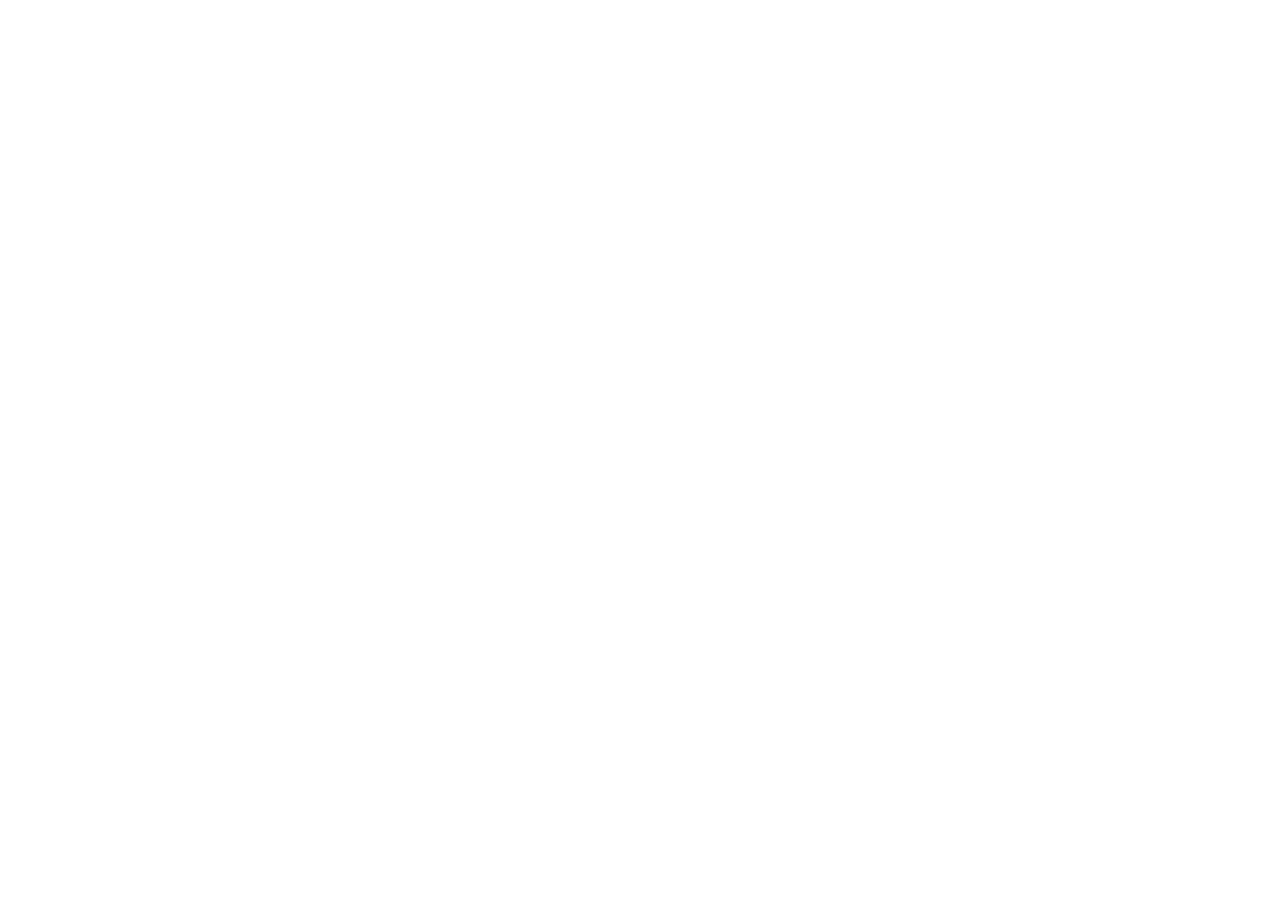
==== index.html @ 2292ed62 "initial file commit" ====
<!DOCTYPE html>
<html lang="en">
<head>
    <meta charset="UTF-8">
    <meta name="viewport" content="width=device-width, initial-scale=1.0">
    <meta http-equiv="X-UA-Compatible" content="ie=edge">
    <title>Document</title>
</head>
<body>
    
</body>
</html>
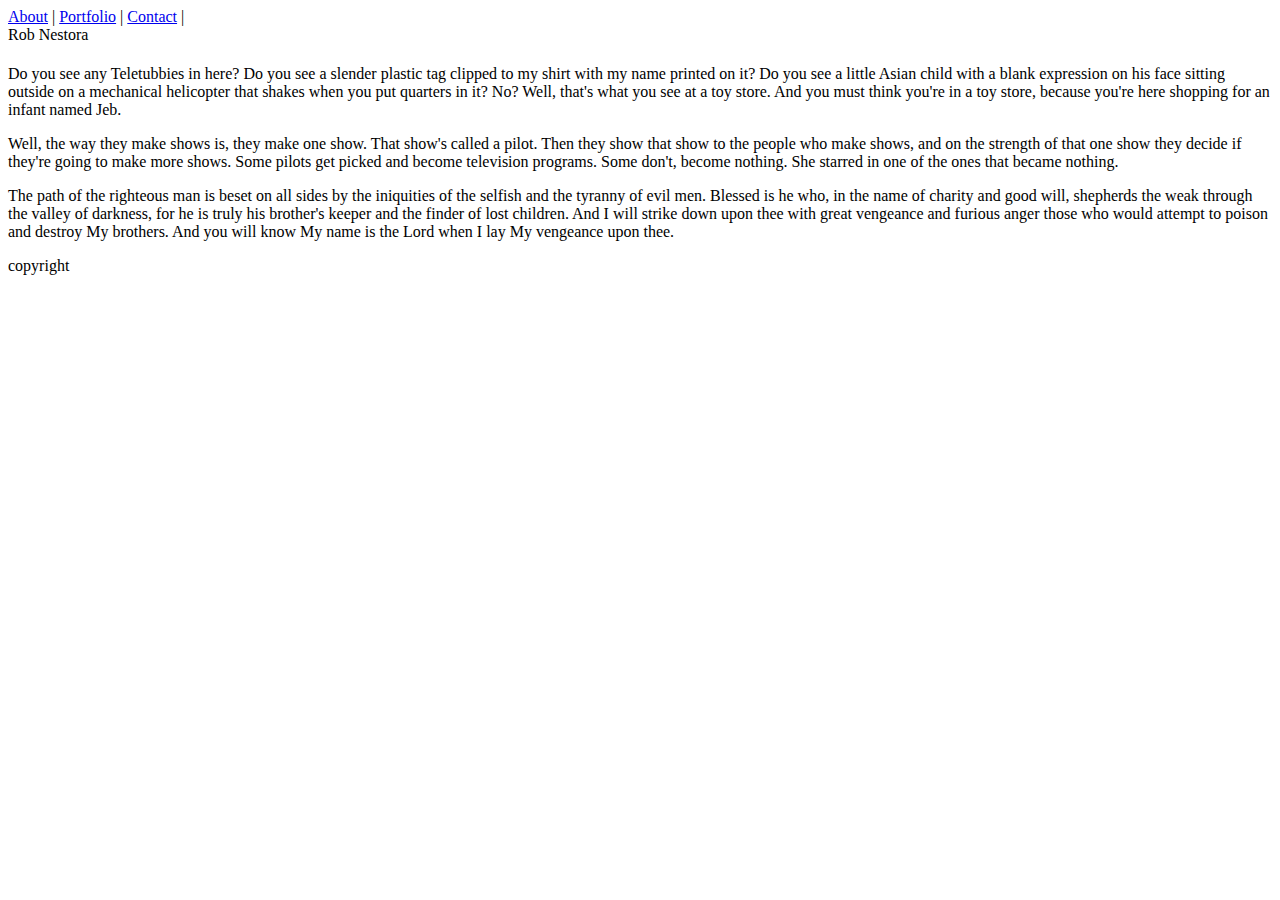
==== commit 6243af5e: "more stuff" ====
--- a/index.html
+++ b/index.html
@@ -7,6 +7,23 @@
     <title>Document</title>
 </head>
 <body>
-    
+    <header></header>
+    <nav><a href="#">About</a> |
+    <a href="/portfolio.html">Portfolio</a> |
+    <a href="/contact.html">Contact</a> |
+</nav>
+<div class="name">Rob Nestora</div>
+<h1>
+</h1>
+<!-- start slipsum code -->
+
+<p>Do you see any Teletubbies in here? Do you see a slender plastic tag clipped to my shirt with my name printed on it? Do you see a little Asian child with a blank expression on his face sitting outside on a mechanical helicopter that shakes when you put quarters in it? No? Well, that's what you see at a toy store. And you must think you're in a toy store, because you're here shopping for an infant named Jeb. </p>
+
+<p>Well, the way they make shows is, they make one show. That show's called a pilot. Then they show that show to the people who make shows, and on the strength of that one show they decide if they're going to make more shows. Some pilots get picked and become television programs. Some don't, become nothing. She starred in one of the ones that became nothing. </p>
+
+<p>The path of the righteous man is beset on all sides by the iniquities of the selfish and the tyranny of evil men. Blessed is he who, in the name of charity and good will, shepherds the weak through the valley of darkness, for he is truly his brother's keeper and the finder of lost children. And I will strike down upon thee with great vengeance and furious anger those who would attempt to poison and destroy My brothers. And you will know My name is the Lord when I lay My vengeance upon thee. </p>
+
+<!-- end slipsum code -->
+    <footer>copyright</footer>
 </body>
 </html>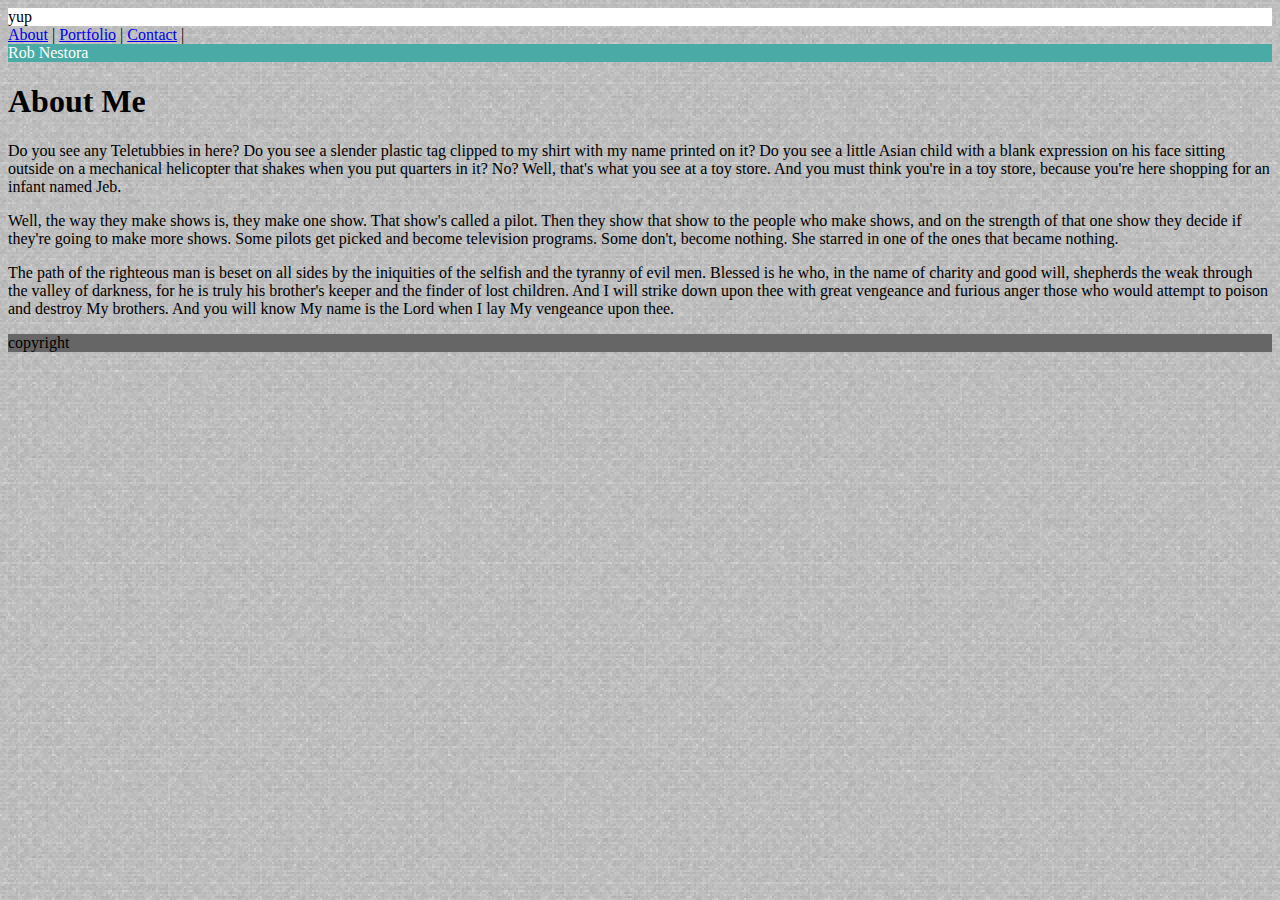
==== commit e9435c65: "idk" ====
--- a/index.html
+++ b/index.html
@@ -2,18 +2,22 @@
 <html lang="en">
 <head>
     <meta charset="UTF-8">
-    <meta name="viewport" content="width=device-width, initial-scale=1.0">
-    <meta http-equiv="X-UA-Compatible" content="ie=edge">
-    <title>Document</title>
+   <link rel="stylesheet" type="text/css" href="/assets/css/style.css">
+
+    
+    
+        <title>Document</title>
+
 </head>
 <body>
-    <header></header>
+    <header>yup</header>
     <nav><a href="#">About</a> |
     <a href="/portfolio.html">Portfolio</a> |
     <a href="/contact.html">Contact</a> |
 </nav>
 <div class="name">Rob Nestora</div>
-<h1>
+<div class="content">
+<h1>About Me
 </h1>
 <!-- start slipsum code -->
 
@@ -24,6 +28,7 @@
 <p>The path of the righteous man is beset on all sides by the iniquities of the selfish and the tyranny of evil men. Blessed is he who, in the name of charity and good will, shepherds the weak through the valley of darkness, for he is truly his brother's keeper and the finder of lost children. And I will strike down upon thee with great vengeance and furious anger those who would attempt to poison and destroy My brothers. And you will know My name is the Lord when I lay My vengeance upon thee. </p>
 
 <!-- end slipsum code -->
+</div>
     <footer>copyright</footer>
 </body>
 </html>--- a/assets/css/style.css
+++ b/assets/css/style.css
@@ -0,0 +1,17 @@
+header {width: 100%;
+background-color: #ffffff;
+border-color: #cccccc;
+}
+
+body {background-image: url(/assets/images/nasty_fabric_@2X.png);
+        background-repeat: repeat;}
+
+footer {background-color: #666666;
+        width: 100%;}
+
+.content-box{background-color:  #ffffff;
+            border-color: #dddddd;
+            color: #777777;}
+
+.name {background-color:#4aaaa5;
+       color: #ffffff;}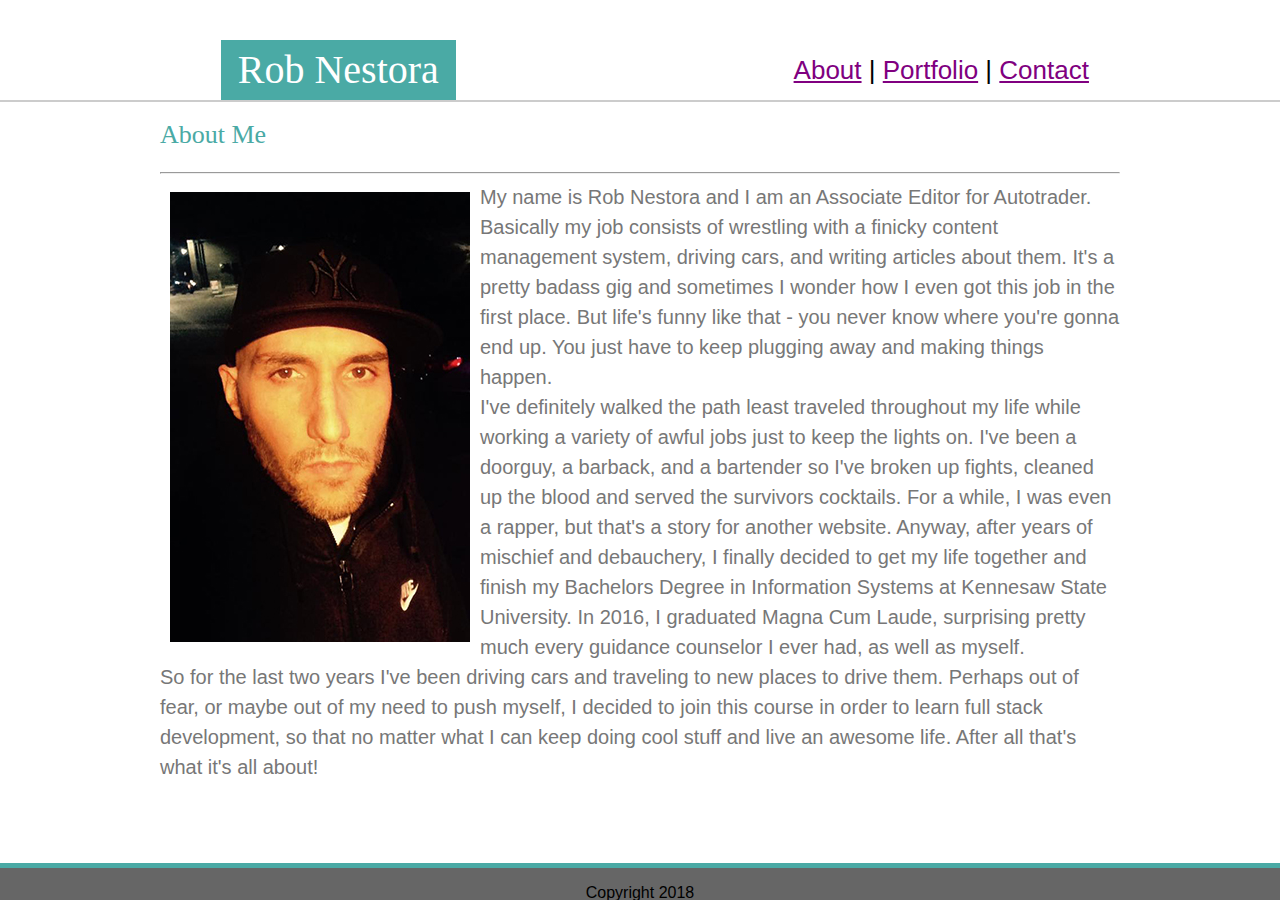
==== commit af29784b: "final version" ====
--- a/index.html
+++ b/index.html
@@ -2,33 +2,37 @@
 <html lang="en">
 <head>
     <meta charset="UTF-8">
-   <link rel="stylesheet" type="text/css" href="/assets/css/style.css">
-
-    
-    
-        <title>Document</title>
-
+    <meta name="viewport" content="width=device-width, initial-scale=1.0">
+    <meta http-equiv="X-UA-Compatible" content="ie=edge">
+    <title>Rob's Portfolio</title>
+    <link rel="stylesheet" type="text/css" href="assets/css/reset.css"/>
+    <link rel="stylesheet" type="text/css" href="assets/css/style.css"/>
 </head>
 <body>
-    <header>yup</header>
+    <header></header>
     <nav><a href="#">About</a> |
-    <a href="/portfolio.html">Portfolio</a> |
-    <a href="/contact.html">Contact</a> |
+    <a href="portfolio.html">Portfolio</a> |
+    <a href="contact.html">Contact</a>
 </nav>
 <div class="name">Rob Nestora</div>
-<div class="content">
+<div class="content-box">
 <h1>About Me
 </h1>
-<!-- start slipsum code -->
+<br>
+<hr>
 
-<p>Do you see any Teletubbies in here? Do you see a slender plastic tag clipped to my shirt with my name printed on it? Do you see a little Asian child with a blank expression on his face sitting outside on a mechanical helicopter that shakes when you put quarters in it? No? Well, that's what you see at a toy store. And you must think you're in a toy store, because you're here shopping for an infant named Jeb. </p>
 
-<p>Well, the way they make shows is, they make one show. That show's called a pilot. Then they show that show to the people who make shows, and on the strength of that one show they decide if they're going to make more shows. Some pilots get picked and become television programs. Some don't, become nothing. She starred in one of the ones that became nothing. </p>
+<p><img id="rob" src="assets/images/rob.jpg">My name is Rob Nestora and I am an Associate Editor for Autotrader.  Basically my job consists of wrestling with a finicky content management system, driving cars, and writing articles about them.  It's a pretty badass gig and sometimes I wonder how I even got this job in the first place.  But life's funny like that - you never know where you're gonna end up.  You just have to keep plugging away and making things happen. </p>
 
-<p>The path of the righteous man is beset on all sides by the iniquities of the selfish and the tyranny of evil men. Blessed is he who, in the name of charity and good will, shepherds the weak through the valley of darkness, for he is truly his brother's keeper and the finder of lost children. And I will strike down upon thee with great vengeance and furious anger those who would attempt to poison and destroy My brothers. And you will know My name is the Lord when I lay My vengeance upon thee. </p>
+<p>I've definitely walked the path least traveled throughout my life while working a variety of awful jobs just to keep the lights on. I've been a doorguy, a barback, and a bartender so I've broken up fights, cleaned up the blood and served the survivors cocktails. For a while, I was even a rapper, but that's a story for another website.  Anyway, after years of mischief and debauchery, I finally decided to get my life together and finish my Bachelors Degree in Information Systems at Kennesaw State University.  In 2016, I graduated Magna Cum Laude, surprising pretty much every guidance counselor I ever had, as well as myself. </p>
 
-<!-- end slipsum code -->
+<p>So for the last two years I've been driving cars and traveling to new places to drive them.  Perhaps out of fear, or maybe out of my need to push myself, I decided to join this course in order to learn full stack development, so that no matter what I can keep doing cool stuff and live an awesome life.  After all that's what it's all about!</p>
+<p>
+
+</p>
+<br>
+<p></p>
 </div>
-    <footer>copyright</footer>
+    <footer>Copyright 2018</footer>
 </body>
 </html>--- a/assets/css/style.css
+++ b/assets/css/style.css
@@ -1,17 +1,197 @@
 header {width: 100%;
+        height: 100px;
 background-color: #ffffff;
 border-color: #cccccc;
+border-bottom-style: solid;
+border-bottom-width: 2px;
+position: relative;
+}
+body {
+
+        
+        background-image: url("http://cdn.backgroundhost.com/backgrounds/subtlepatterns/bgnoise_lg.png");
+         
+        z-index: 100;}
+        
+nav {position: absolute;
+        height: 40px;
+        line-height: 40px;
+        left: 62%;
+        top: 50px;
+        font-size: 26px;
+        font-family: 'Arial', 'Helvetica Neue', Helvetica, sans-serif;}
+        
+.name {background-color:#4aaaa5;
+        color: #ffffff;
+        text-align: center;
+         height: 60px;
+         line-height: 60px;
+         font-size:40px;
+         width: 235px;
+         position: absolute;
+         top: 40px;
+         left: 17.25%;
+         font-family: 'Georgia', Times, Times New Roman, serif;}
+
+footer {background-color: #666666;
+        width: 100%;
+        line-height: 50px;
+        height:50px;
+        font-family: 'Arial', 'Helvetica Neue', Helvetica, sans-serif;
+        text-align:center;
+        position: fixed;
+        left: 0;
+        bottom: -2%;
+        border-top-color: #4aaaa5;
+        border-top-style: solid;
+        border-top-width: 5px;}
+
+.content-box{clear: both;
+        background-color:#ffffff;
+            width: 960px;
+         border-color: #dddddd;
+         border-width: 1px;   
+         color: #777777;
+                margin:auto;
+                padding: 20px 20px 20px 20px;
+        }
+h1{font-family: 'Georgia', Times, Times New Roman, serif;
+        font-size: 26px;
+        color:#4aaaa5;}
+p{font-family:'Arial', 'Helvetica Neue', Helvetica, sans-serif;
+        font-size:20px;
+        line-height: 1.5;
 }
 
-body {background-image: url(/assets/images/nasty_fabric_@2X.png);
-        background-repeat: repeat;}
+#rob{float: left;
+     padding: 10px 10px 10px 10px;}
+    
+     input[type=text], select {
+        width: 100%;
+        padding: 12px 20px;
+        margin: 8px 0;
+        display: inline-block;
+        border: 1px solid #ccc;
+        border-radius: 4px;
+        box-sizing: border-box;
+        font-family: 'Georgia', Times, Times New Roman, serif;}
 
-footer {background-color: #666666;
-        width: 100%;}
+input[type=email], select {
+                width: 100%;
+                padding: 12px 20px;
+                margin: 8px 0;
+                display: inline-block;
+                border: 1px solid #ccc;
+                border-radius: 4px;
+                box-sizing: border-box;
+                font-family: 'Georgia', Times, Times New Roman, serif;}
 
-.content-box{background-color:  #ffffff;
-            border-color: #dddddd;
-            color: #777777;}
+   .message-box {width: 100%;
+                height: 100px;
+                padding: 12px 20px;
+                margin: 8px 0;
+                display: inline-block;
+                border: 1px solid #ccc;
+                border-radius: 4px;
+                box-sizing: border-box;
+                font-family: 'Georgia', Times, Times New Roman, serif;}
 
-.name {background-color:#4aaaa5;
-       color: #ffffff;}+input[type=submit], select {
+                width: 80px;
+                height: 40px;
+                line-height: 40px;
+                text-align: center;
+                font-family:'Arial', 'Helvetica Neue', Helvetica, sans-serif;
+                color: #ffffff;
+                background-color: #4aaaa5;}
+ .contact-box{clear: both;
+                background-color:#ffffff;
+                 width: 400px;
+                border-color: #dddddd;
+                border-width: 1px;   
+                color: #777777;
+                margin:auto;
+                padding: 20px 20px 20px 20px;}
+
+        .gallery{margin: 20px 20px 20px 20px;
+                border: 1px solid #ccc;
+                float: left;
+                width: 300px;
+                postion: relative;
+
+                }
+        #caption1{position: absolute;
+                width: 300px;
+                top: 49%;
+                left: 19.80%;
+                height: 60px;
+                line-height:60px;
+                background-color: #4aaaa5;
+                color: #ffffff;
+                font-family: 'Georgia', Times, Times New Roman, serif;
+                font-size: 30px;
+                text-align: center;
+                }
+                #caption2{position: absolute;
+                        width: 300px;
+                        top: 49%;
+                        left: 42.30%;
+                        height: 60px;
+                        line-height:60px;
+                        background-color: #4aaaa5;
+                        color: #ffffff;
+                        font-family: 'Georgia', Times, Times New Roman, serif;
+                        font-size: 30px;
+                        text-align: center;
+                        }
+#caption3{position: absolute;
+                width: 300px;
+                top: 84.6%;
+                left: 19.80%;
+                height: 60px;
+                line-height:60px;
+                background-color: #4aaaa5;
+                color: #ffffff;
+                font-family: 'Georgia', Times, Times New Roman, serif;
+                font-size: 30px;
+                text-align: center;
+                }
+                #caption4{position: absolute;
+                        width: 300px;
+                        top: 84.6%;
+                        left: 42.30%;
+                        height: 60px;
+                        line-height:60px;
+                        background-color: #4aaaa5;
+                        color: #ffffff;
+                        font-family: 'Georgia', Times, Times New Roman, serif;
+                        font-size: 30px;
+                        text-align: center;
+                        }
+                        #caption5{position: absolute;
+                                width: 300px;
+                                top: 119.6%;
+                                left: 19.80%;
+                                height: 60px;
+                                line-height:60px;
+                                background-color: #4aaaa5;
+                                color: #ffffff;
+                                font-family: 'Georgia', Times, Times New Roman, serif;
+                                font-size: 30px;
+                                text-align: center;
+                                }
+p.clear{clear:both;}
+
+.portfolio-box{clear: both;
+        background-color:#ffffff;
+         width: 960px;
+         height: 1000px;
+        border-color: #dddddd;
+        border-width: 1px;   
+        color: #777777;
+        margin:auto;
+        padding: 20px 20px 20px 20px;}
+
+        a:link { color: purple;}
+        a:visited { color: gray; }
+        a:hover { color: gold; }